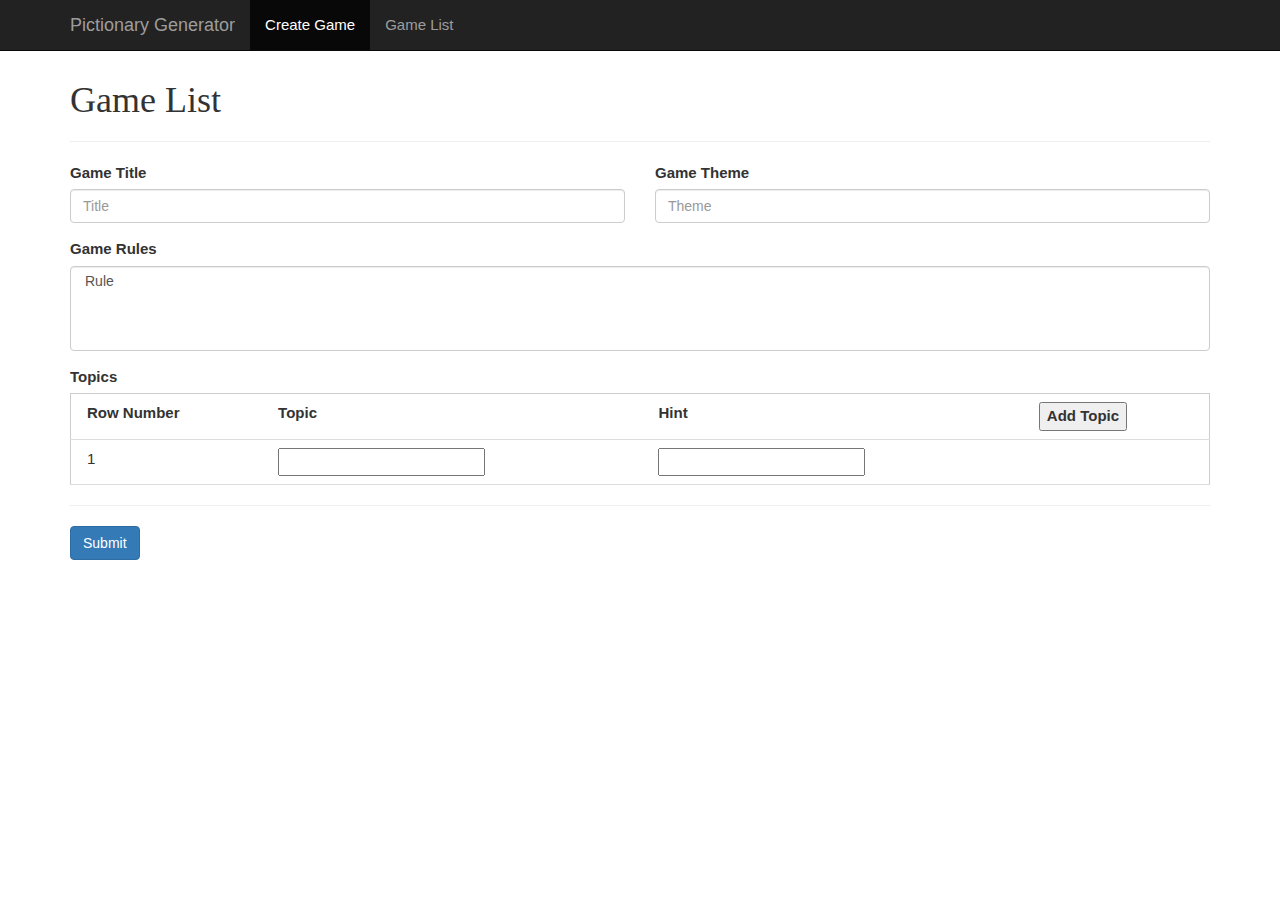
==== src/main/resources/templates/create.html @ fc8c8056 "Initial commit for Pictionary" ====
<!DOCTYPE html>
<html xmlns:th="http://www.thymeleaf.org" xmlns="http://www.w3.org/1999/xhtml">
<head>
    <title>New Game</title>
    <link rel="stylesheet" href="https://maxcdn.bootstrapcdn.com/bootstrap/3.3.7/css/bootstrap.min.css"/>
    <link rel="stylesheet" href="/webjars/bootstrap/3.3.7/css/bootstrap-theme.min.css"/>
    <link rel="stylesheet" href="/css/style.css" />
    <link th:rel="stylesheet" th:href="@{assets/bootstrap-select-1.13.9/dist/css/bootstrap-select.css}"/>
    <link th:rel="stylesheet" th:href="@{webjars/bootstrap/4.0.0-2/css/bootstrap.min.css} "/>
    <meta http-equiv="Content-Type" content="text/html; charset=UTF-8"/>
    <link rel="stylesheet" href="https://www.w3schools.com/w3css/4/w3.css">
    <style>
        #test {
            position: inherit;
            z-index: 2;
            width: 100%;
        }
        .card-subhead{
            font-family: fantasy;
        }
    </style>
</head>
<body>
    <nav class="navbar navbar-inverse navbar-fixed-top" id="test">
        <div class="container">
            <div class="navbar-header">
                <button type="button" class="navbar-toggle collapsed" data-toggle="collapse" data-target="#navbar" aria-expanded="false" aria-controls="navbar">
                    <span class="sr-only">Toggle navigation</span>
                    <span class="icon-bar"></span>
                    <span class="icon-bar"></span>
                    <span class="icon-bar"></span>
                </button>
                <a class="navbar-brand" href="/index.html">Pictionary Generator</a>
            </div>
            <div id="navbar" class="collapse navbar-collapse">
                <ul class="nav navbar-nav">
                    <li class="active"><a href="/createGame">Create Game</a></li>
                    <li class=""><a href="/getGames">Game List</a></li>
                </ul>
            </div><!--/.nav-collapse -->
        </div>
    </nav>
    <div class="container my-5">
        <div class ="center">
            <h1 class="card-subhead"> Game List </h1>
        </div>
        <hr/>
        <div class="row">
            <div class="col-lg-12">
                <form action="#" th:action="@{/saveGame}" th:object="${game}" method="post">
                    <div class="row">
                        <div class="form-group col-md-6">
                            <label class="col-form-label"> Game Title </label>
                            <input type="text" th:field="*{gameTitle}" class="form-control" id="title" placeholder="Title">
                        </div>
                        <div class="form-group col-md-6">
                            <label class="col-form-label"> Game Theme </label>
                            <input type="text" th:field="*{theme}" class="form-control" id="theme" placeholder="Theme">
                        </div>
                    </div>
                    <div class="row">
                        <div class="col-lg-12">
                            <div class="form-group">
                                <label class="col-form-label"> Game Rules </label>
                                <select class="form-control" th:field="*{rules}" id="rules" multiple="multiple" th:name="id">
                                    <option th:each="rule : ${T(com.game.PictionaryGenerator.model.Rules).values()}"
                                            th:value="${rule.getRule()}" th:text="${rule.getRule()}"
                                            th:checked="${rule.getRule()}"
                                    >Rule</option>
                                </select>
                            </div>
                        </div>
                    </div>
                    <div class="row">
                        <div class="col-lg-12">
                            <label> Topics </label>
                            <table class="w3-table-all w3-card-*">
                                <thead>
                                <tr>
                                    <th> Row Number </th>
                                    <th> Topic </th>
                                    <th> Hint </th>
                                    <th>
                                        <button type="submit"  name="action" value="Add Topic"> Add Topic </button>
                                    </th>
                                </tr>
                                </thead>
                                <tbody>
                                <tr th:each="topic, rowStat: *{topics}">
                                    <td th:text="${rowStat.count}">1</td>
                                    <td>
                                        <input type="text" th:field="*{topics[__${rowStat.index}__].topic}">
                                    </td>
                                    <td>
                                        <input type="text" th:field="*{topics[__${rowStat.index}__].hint}">
                                    </td>
                                    <td></td>
                                </tr>
                                </tbody>
                            </table>
                        </div>
                    </div>
                    <hr/>
                    <div class="row">
                        <div class="col-md-6 mt-5">
                            <input type="submit" class="btn btn-primary" value="Submit">
                        </div>
                    </div>
                </form>

            </div>
        </div>
    </div>
    <script th:src="@{/webjars/jquery/jquery.min.js}"></script>
    <script th:src="@{/webjars/popper.js/umd/popper.min.js}"></script>
    <script th:src="@{/webjars/bootstrap/js/bootstrap.min.js}"></script>
    <script th:src="@{assets/bootstrap-select-1.13.9/dist/js/bootstrap-select.js}"></script>
</body>
</html>
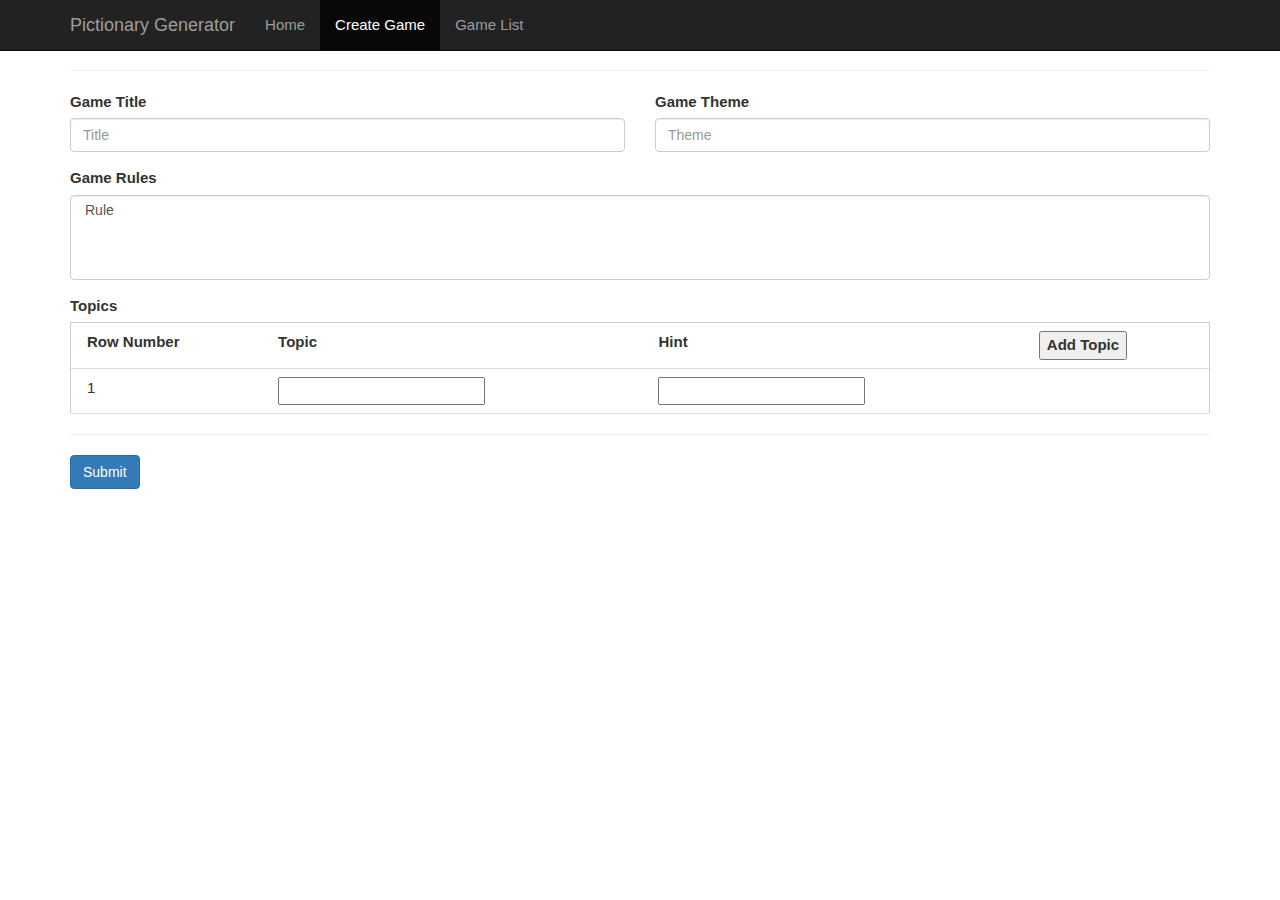
==== commit 2a80aefb: "Working code" ====
--- a/src/main/resources/templates/create.html
+++ b/src/main/resources/templates/create.html
@@ -4,21 +4,11 @@
     <title>New Game</title>
     <link rel="stylesheet" href="https://maxcdn.bootstrapcdn.com/bootstrap/3.3.7/css/bootstrap.min.css"/>
     <link rel="stylesheet" href="/webjars/bootstrap/3.3.7/css/bootstrap-theme.min.css"/>
-    <link rel="stylesheet" href="/css/style.css" />
+    <link rel="stylesheet" href="/css/style.css">
     <link th:rel="stylesheet" th:href="@{assets/bootstrap-select-1.13.9/dist/css/bootstrap-select.css}"/>
     <link th:rel="stylesheet" th:href="@{webjars/bootstrap/4.0.0-2/css/bootstrap.min.css} "/>
     <meta http-equiv="Content-Type" content="text/html; charset=UTF-8"/>
     <link rel="stylesheet" href="https://www.w3schools.com/w3css/4/w3.css">
-    <style>
-        #test {
-            position: inherit;
-            z-index: 2;
-            width: 100%;
-        }
-        .card-subhead{
-            font-family: fantasy;
-        }
-    </style>
 </head>
 <body>
     <nav class="navbar navbar-inverse navbar-fixed-top" id="test">
@@ -34,15 +24,16 @@
             </div>
             <div id="navbar" class="collapse navbar-collapse">
                 <ul class="nav navbar-nav">
+                    <li class=""><a href="/index.html">Home</a></li>
                     <li class="active"><a href="/createGame">Create Game</a></li>
                     <li class=""><a href="/getGames">Game List</a></li>
                 </ul>
-            </div><!--/.nav-collapse -->
+            </div>
         </div>
     </nav>
     <div class="container my-5">
         <div class ="center">
-            <h1 class="card-subhead"> Game List </h1>
+            <h1 class="card-subhead"> New Game </h1>
         </div>
         <hr/>
         <div class="row">
@@ -81,7 +72,7 @@
                                     <th> Topic </th>
                                     <th> Hint </th>
                                     <th>
-                                        <button type="submit"  name="action" value="Add Topic"> Add Topic </button>
+                                        <button type="submit"  name="addTopic" value="Add Topic"> Add Topic </button>
                                     </th>
                                 </tr>
                                 </thead>
